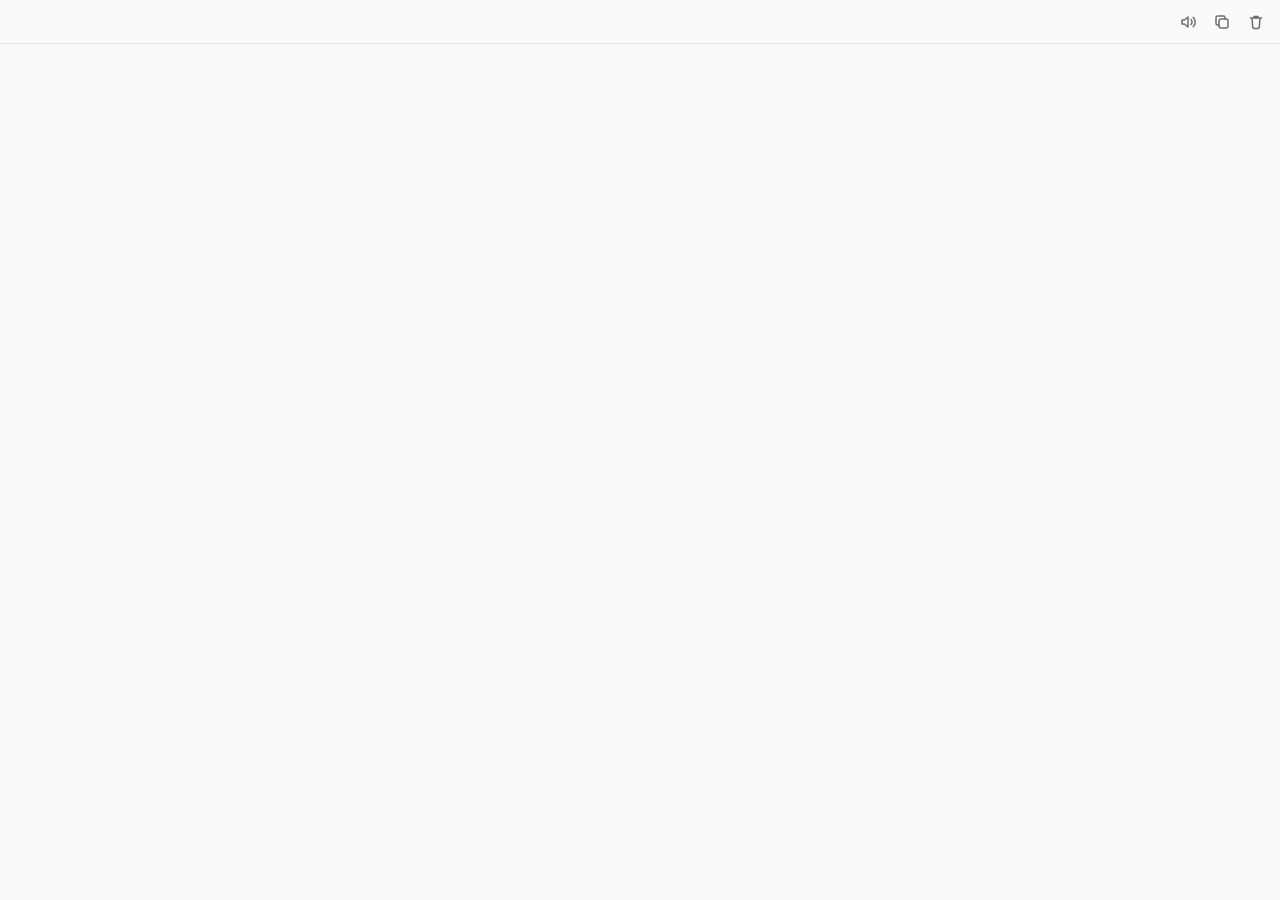
==== panel.html @ 9238266d "Scratcher: a plain text pad in the side panel Side panel text pad for Dia and Chromium browsers: Alt" ====
<!DOCTYPE html>
<html lang="en">
<head>
  <meta charset="UTF-8">
  <meta name="viewport" content="width=device-width, initial-scale=1">
  <meta name="color-scheme" content="light dark">
  <title>Scratcher</title>
  <link rel="stylesheet" href="panel.css">
</head>
<body class="loading">
  <header id="bar">
    <span id="count" aria-live="off"></span>
    <div class="tools" role="toolbar" aria-label="Scratcher">
      <button id="speakBtn" class="icon" type="button" aria-pressed="false" aria-keyshortcuts="Meta+Shift+L Control+Shift+L">
        <svg class="when-off" viewBox="0 0 20 20" aria-hidden="true"><path d="M4 8h2.5L10 5v10l-3.5-3H4z"/><path d="M13 7.5a3.5 3.5 0 0 1 0 5M15.2 5.3a6.5 6.5 0 0 1 0 9.4"/></svg>
        <svg class="when-on" viewBox="0 0 20 20" aria-hidden="true"><rect x="6" y="6" width="8" height="8" rx="1.5"/></svg>
      </button>
      <button id="copyBtn" class="icon" type="button" aria-keyshortcuts="Meta+Shift+Enter Control+Shift+Enter">
        <svg viewBox="0 0 20 20" aria-hidden="true"><rect x="7" y="7" width="9" height="9" rx="2"/><path d="M13 7V5.5A1.5 1.5 0 0 0 11.5 4h-6A1.5 1.5 0 0 0 4 5.5v6A1.5 1.5 0 0 0 5.5 13H7"/></svg>
      </button>
      <button id="clearBtn" class="icon" type="button" aria-keyshortcuts="Meta+Shift+Backspace Control+Shift+Backspace">
        <svg viewBox="0 0 20 20" aria-hidden="true"><path d="M4.5 6h11M8 6V4.5h4V6M6 6l.7 9.1A1.5 1.5 0 0 0 8.2 16.5h3.6a1.5 1.5 0 0 0 1.5-1.4L14 6"/></svg>
      </button>
    </div>
  </header>
  <main>
    <h1 class="sr-only">Scratcher</h1>
    <textarea id="editor" spellcheck="false" autocomplete="off" autocapitalize="off"
              aria-label="Text" aria-describedby="hint"
              placeholder="Paste or drop text here"></textarea>
    <p id="hint" class="sr-only">Plain text pad. Saves automatically.</p>
    <p id="live" class="sr-only" role="status" aria-live="polite"></p>
    <div id="toast" hidden>
      <span id="toastText"></span>
      <button id="toastAction" type="button" hidden></button>
    </div>
  </main>
  <script src="panel.js"></script>
</body>
</html>
---- panel.css ----
:root {
  --bg: #fafafa;
  --text: #1d1d1f;
  --muted: #6e6e73;
  --icon: #6e6e73;
  --icon-hover: #1d1d1f;
  --hover: rgba(0, 0, 0, 0.055);
  --pressed: rgba(0, 0, 0, 0.09);
  --line: rgba(0, 0, 0, 0.07);
  --accent: #2f6bff;
  --selection: rgba(47, 107, 255, 0.18);
  --drop: rgba(47, 107, 255, 0.05);
  --toast-bg: #1d1d1f;
  --toast-text: #fafafa;
  color-scheme: light;
}

@media (prefers-color-scheme: dark) {
  :root {
    --bg: #1e1e20;
    --text: #ececee;
    --muted: #98989f;
    --icon: #98989f;
    --icon-hover: #ececee;
    --hover: rgba(255, 255, 255, 0.07);
    --pressed: rgba(255, 255, 255, 0.12);
    --line: rgba(255, 255, 255, 0.08);
    --accent: #7aa2ff;
    --selection: rgba(122, 162, 255, 0.28);
    --drop: rgba(122, 162, 255, 0.07);
    --toast-bg: #ececee;
    --toast-text: #1e1e20;
    color-scheme: dark;
  }
}

* {
  box-sizing: border-box;
  margin: 0;
  padding: 0;
}

html, body {
  height: 100%;
}

body {
  display: flex;
  flex-direction: column;
  font: 15px/1.6 -apple-system, BlinkMacSystemFont, "SF Pro Text", "Inter", "Segoe UI", system-ui, sans-serif;
  background: var(--bg);
  color: var(--text);
  -webkit-font-smoothing: antialiased;
  text-rendering: optimizeLegibility;
}

::selection {
  background: var(--selection);
}

/* ── Bar ── */

#bar {
  flex: 0 0 auto;
  display: flex;
  align-items: center;
  justify-content: space-between;
  gap: 8px;
  height: 44px;
  padding: 0 8px 0 20px;
  border-bottom: 1px solid var(--line);
}

#count {
  min-width: 0;
  font-size: 12px;
  color: var(--muted);
  font-variant-numeric: tabular-nums;
  white-space: nowrap;
  overflow: hidden;
  text-overflow: ellipsis;
}

.tools {
  display: flex;
  gap: 2px;
}

button {
  font: inherit;
  color: inherit;
  background: none;
  border: 0;
  cursor: pointer;
}

.icon {
  display: grid;
  place-items: center;
  width: 32px;
  height: 32px;
  border-radius: 8px;
  color: var(--icon);
}

.icon:hover {
  background: var(--hover);
  color: var(--icon-hover);
}

.icon:active {
  background: var(--pressed);
}

.icon svg {
  width: 20px;
  height: 20px;
  fill: none;
  stroke: currentColor;
  stroke-width: 1.5;
  stroke-linecap: round;
  stroke-linejoin: round;
}

.icon .when-on,
.icon[aria-pressed="true"] .when-off {
  display: none;
}

.icon[aria-pressed="true"] .when-on {
  display: block;
  fill: currentColor;
  stroke: none;
}

.icon[aria-pressed="true"] {
  color: var(--accent);
}

.icon:disabled {
  opacity: 0.35;
  cursor: default;
  background: none;
}

:focus-visible {
  outline: 2px solid var(--accent);
  outline-offset: 1px;
}

/* ── Editor ── */

main {
  flex: 1;
  display: flex;
  min-height: 0;
}

#editor {
  flex: 1;
  width: 100%;
  padding: 16px 20px 40vh;
  border: 0;
  outline: none;
  resize: none;
  background: transparent;
  color: inherit;
  font: inherit;
  overflow-wrap: break-word;
  tab-size: 4;
  caret-color: var(--accent);
  scroll-padding-bottom: 48px;
}

#editor::placeholder {
  color: var(--muted);
  opacity: 1;
}

/* Nothing flashes in before the saved text arrives. */
body.loading #editor::placeholder {
  color: transparent;
}

body.dragging #editor {
  background: var(--drop);
  box-shadow: inset 0 0 0 2px var(--accent);
}

/* ── Toast ── */

#toast {
  position: fixed;
  left: 50%;
  bottom: 16px;
  transform: translateX(-50%);
  display: flex;
  align-items: center;
  gap: 12px;
  max-width: calc(100% - 32px);
  padding: 8px 14px;
  border-radius: 999px;
  background: var(--toast-bg);
  color: var(--toast-text);
  font-size: 13px;
  line-height: 1.3;
  white-space: nowrap;
  box-shadow: 0 4px 16px rgba(0, 0, 0, 0.14);
  animation: rise 160ms ease-out;
}

#toast[hidden] {
  display: none;
}

#toastAction {
  font-weight: 600;
  padding: 2px 0;
  color: inherit;
  text-decoration: underline;
  text-underline-offset: 2px;
}

@keyframes rise {
  from { opacity: 0; transform: translate(-50%, 6px); }
}

@media (prefers-reduced-motion: reduce) {
  #toast { animation: none; }
}

@media (forced-colors: active) {
  .icon[aria-pressed="true"] { outline: 2px solid CanvasText; }
  #toast { border: 1px solid CanvasText; }
}

.sr-only {
  position: absolute;
  width: 1px;
  height: 1px;
  overflow: hidden;
  clip-path: inset(50%);
  white-space: nowrap;
}
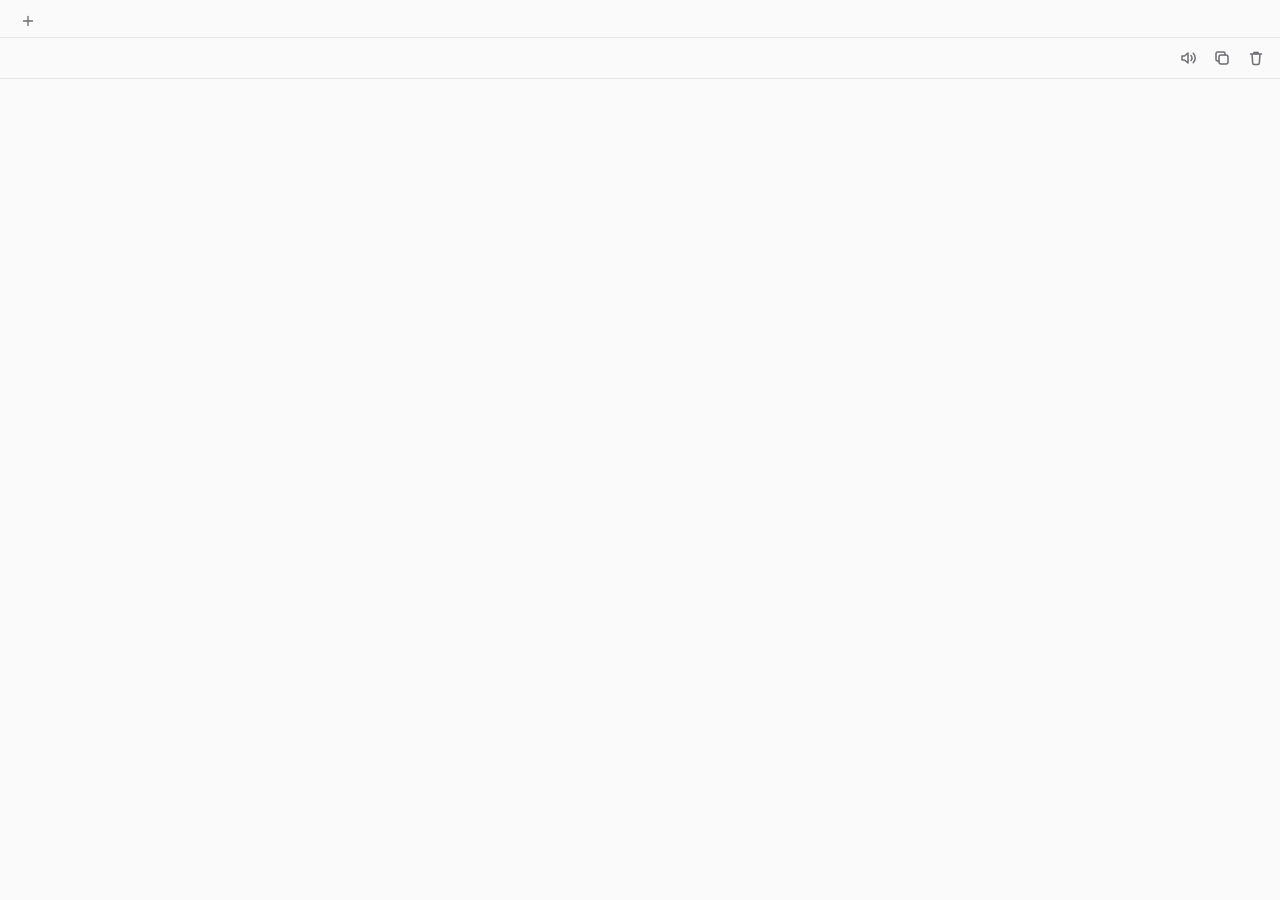
==== commit 3ac450ff: "Scratcher 0.6.0: tabs and sync across computers - Several pads in a tab strip: new, switch, rename (" ====
--- a/panel.html
+++ b/panel.html
@@ -8,26 +8,35 @@
   <link rel="stylesheet" href="panel.css">
 </head>
 <body class="loading">
-  <header id="bar">
-    <span id="count" aria-live="off"></span>
-    <div class="tools" role="toolbar" aria-label="Scratcher">
-      <button id="speakBtn" class="icon" type="button" aria-pressed="false" aria-keyshortcuts="Meta+Shift+L Control+Shift+L">
-        <svg class="when-off" viewBox="0 0 20 20" aria-hidden="true"><path d="M4 8h2.5L10 5v10l-3.5-3H4z"/><path d="M13 7.5a3.5 3.5 0 0 1 0 5M15.2 5.3a6.5 6.5 0 0 1 0 9.4"/></svg>
-        <svg class="when-on" viewBox="0 0 20 20" aria-hidden="true"><rect x="6" y="6" width="8" height="8" rx="1.5"/></svg>
-      </button>
-      <button id="copyBtn" class="icon" type="button" aria-keyshortcuts="Meta+Shift+Enter Control+Shift+Enter">
-        <svg viewBox="0 0 20 20" aria-hidden="true"><rect x="7" y="7" width="9" height="9" rx="2"/><path d="M13 7V5.5A1.5 1.5 0 0 0 11.5 4h-6A1.5 1.5 0 0 0 4 5.5v6A1.5 1.5 0 0 0 5.5 13H7"/></svg>
-      </button>
-      <button id="clearBtn" class="icon" type="button" aria-keyshortcuts="Meta+Shift+Backspace Control+Shift+Backspace">
-        <svg viewBox="0 0 20 20" aria-hidden="true"><path d="M4.5 6h11M8 6V4.5h4V6M6 6l.7 9.1A1.5 1.5 0 0 0 8.2 16.5h3.6a1.5 1.5 0 0 0 1.5-1.4L14 6"/></svg>
+  <header>
+    <div id="tabbar">
+      <div id="tabs" role="tablist" aria-label="Pads"></div>
+      <button id="newBtn" class="icon add" type="button" aria-label="New pad">
+        <svg viewBox="0 0 20 20" aria-hidden="true"><path d="M10 5v10M5 10h10"/></svg>
       </button>
     </div>
+    <div id="bar">
+      <span id="count" aria-live="off"></span>
+      <button id="syncNote" type="button" hidden>
+        <svg viewBox="0 0 16 16" aria-hidden="true"><path d="M4.5 11.5h7a2.5 2.5 0 0 0 .3-5 3.5 3.5 0 0 0-6.8-.7A2.6 2.6 0 0 0 4.5 11.5z"/><path d="M3 13 13 3"/></svg>
+        Not syncing
+      </button>
+      <div class="tools" role="toolbar" aria-label="Scratcher">
+        <button id="speakBtn" class="icon" type="button" aria-pressed="false" aria-keyshortcuts="Meta+Shift+L Control+Shift+L">
+          <svg class="when-off" viewBox="0 0 20 20" aria-hidden="true"><path d="M4 8h2.5L10 5v10l-3.5-3H4z"/><path d="M13 7.5a3.5 3.5 0 0 1 0 5M15.2 5.3a6.5 6.5 0 0 1 0 9.4"/></svg>
+          <svg class="when-on" viewBox="0 0 20 20" aria-hidden="true"><rect x="6" y="6" width="8" height="8" rx="1.5"/></svg>
+        </button>
+        <button id="copyBtn" class="icon" type="button" aria-keyshortcuts="Meta+Shift+Enter Control+Shift+Enter">
+          <svg viewBox="0 0 20 20" aria-hidden="true"><rect x="7" y="7" width="9" height="9" rx="2"/><path d="M13 7V5.5A1.5 1.5 0 0 0 11.5 4h-6A1.5 1.5 0 0 0 4 5.5v6A1.5 1.5 0 0 0 5.5 13H7"/></svg>
+        </button>
+        <button id="clearBtn" class="icon" type="button" aria-keyshortcuts="Meta+Shift+Backspace Control+Shift+Backspace">
+          <svg viewBox="0 0 20 20" aria-hidden="true"><path d="M4.5 6h11M8 6V4.5h4V6M6 6l.7 9.1A1.5 1.5 0 0 0 8.2 16.5h3.6a1.5 1.5 0 0 0 1.5-1.4L14 6"/></svg>
+        </button>
+      </div>
+    </div>
   </header>
-  <main>
+  <main id="editors">
     <h1 class="sr-only">Scratcher</h1>
-    <textarea id="editor" spellcheck="false" autocomplete="off" autocapitalize="off"
-              aria-label="Text" aria-describedby="hint"
-              placeholder="Paste or drop text here"></textarea>
     <p id="hint" class="sr-only">Plain text pad. Saves automatically.</p>
     <p id="live" class="sr-only" role="status" aria-live="polite"></p>
     <div id="toast" hidden>
@@ -35,6 +44,7 @@
       <button id="toastAction" type="button" hidden></button>
     </div>
   </main>
+  <script src="sync.js"></script>
   <script src="panel.js"></script>
 </body>
 </html>
--- a/panel.css
+++ b/panel.css
@@ -7,9 +7,9 @@
   --hover: rgba(0, 0, 0, 0.055);
   --pressed: rgba(0, 0, 0, 0.09);
   --line: rgba(0, 0, 0, 0.07);
-  --accent: #2f6bff;
-  --selection: rgba(47, 107, 255, 0.18);
-  --drop: rgba(47, 107, 255, 0.05);
+  --accent: #a87400;
+  --selection: rgba(255, 200, 31, 0.38);
+  --drop: rgba(255, 200, 31, 0.08);
   --toast-bg: #1d1d1f;
   --toast-text: #fafafa;
   color-scheme: light;
@@ -25,9 +25,9 @@
     --hover: rgba(255, 255, 255, 0.07);
     --pressed: rgba(255, 255, 255, 0.12);
     --line: rgba(255, 255, 255, 0.08);
-    --accent: #7aa2ff;
-    --selection: rgba(122, 162, 255, 0.28);
-    --drop: rgba(122, 162, 255, 0.07);
+    --accent: #ffd24d;
+    --selection: rgba(255, 210, 77, 0.26);
+    --drop: rgba(255, 210, 77, 0.07);
     --toast-bg: #ececee;
     --toast-text: #1e1e20;
     color-scheme: dark;
@@ -58,20 +58,181 @@
   background: var(--selection);
 }
 
+/* ── Tabs ── */
+
+header {
+  flex: 0 0 auto;
+  border-bottom: 1px solid var(--line);
+}
+
+#tabbar {
+  display: flex;
+  align-items: flex-end;
+  gap: 2px;
+  height: 38px;
+  padding: 0 8px 0 12px;
+  border-bottom: 1px solid var(--line);
+}
+
+#tabs {
+  flex: 0 1 auto;
+  display: flex;
+  align-items: flex-end;
+  gap: 2px;
+  min-width: 0;
+  height: 100%;
+  overflow-x: auto;
+  scrollbar-width: none;
+}
+
+#tabs::-webkit-scrollbar {
+  display: none;
+}
+
+.tab {
+  position: relative;
+  flex: 0 1 auto;
+  display: flex;
+  align-items: center;
+  gap: 2px;
+  min-width: 64px;
+  max-width: 132px;
+  height: 32px;
+  padding: 0 4px 0 10px;
+  border-radius: 8px 8px 0 0;
+  color: var(--muted);
+  font-size: 13px;
+  line-height: 1;
+  cursor: default;
+  user-select: none;
+}
+
+.tab:hover {
+  background: var(--hover);
+  color: var(--text);
+}
+
+.tab[aria-selected="true"] {
+  color: var(--text);
+  font-weight: 600;
+}
+
+.tab[aria-selected="true"]::after {
+  content: "";
+  position: absolute;
+  left: 8px;
+  right: 8px;
+  bottom: -1px;
+  height: 2px;
+  border-radius: 2px;
+  background: var(--accent);
+}
+
+.tab:focus-visible {
+  outline-offset: -2px;
+}
+
+.tab .label {
+  flex: 1 1 auto;
+  min-width: 0;
+  overflow: hidden;
+  white-space: nowrap;
+  text-overflow: ellipsis;
+  padding: 2px 0;
+}
+
+.tab .x {
+  flex: 0 0 auto;
+  display: none;
+  place-items: center;
+  width: 18px;
+  height: 18px;
+  border-radius: 5px;
+  color: var(--icon);
+  cursor: pointer;
+}
+
+/* Close sits in the open tab; other tabs show it over their name on hover,
+   so narrow tabs keep room for the name. */
+.tab[aria-selected="true"] .x {
+  display: grid;
+}
+
+.tab:not([aria-selected="true"]) {
+  padding-right: 10px;
+}
+
+.tab:not([aria-selected="true"]):hover .x {
+  display: grid;
+  position: absolute;
+  right: 4px;
+  background: var(--bg);
+  box-shadow: -8px 0 6px -2px var(--bg);
+}
+
+.tab .x:hover {
+  background: var(--pressed);
+  color: var(--icon-hover);
+}
+
+.tab .x svg {
+  width: 12px;
+  height: 12px;
+  fill: none;
+  stroke: currentColor;
+  stroke-width: 1.5;
+  stroke-linecap: round;
+}
+
+/* One pad: nothing to close. */
+body.single .tab .x {
+  display: none;
+}
+
+body.single .tab {
+  padding-right: 10px;
+}
+
+.rename {
+  width: auto;
+  min-width: 0;
+  max-width: 140px;
+  padding: 3px 5px;
+  margin-left: -6px;
+  border: 1px solid var(--accent);
+  border-radius: 5px;
+  background: var(--bg);
+  color: var(--text);
+  font: inherit;
+  font-weight: 600;
+  outline: none;
+}
+
+.icon.add {
+  flex: 0 0 auto;
+  width: 28px;
+  height: 28px;
+  margin-bottom: 2px;
+}
+
+.icon.add svg {
+  width: 18px;
+  height: 18px;
+}
+
 /* ── Bar ── */
 
 #bar {
-  flex: 0 0 auto;
   display: flex;
   align-items: center;
   justify-content: space-between;
   gap: 8px;
-  height: 44px;
+  height: 40px;
   padding: 0 8px 0 20px;
-  border-bottom: 1px solid var(--line);
 }
 
 #count {
+  flex: 1 1 auto;
   min-width: 0;
   font-size: 12px;
   color: var(--muted);
@@ -84,6 +245,39 @@
 .tools {
   display: flex;
   gap: 2px;
+}
+
+#syncNote {
+  flex: 0 0 auto;
+  display: inline-flex;
+  align-items: center;
+  gap: 4px;
+  padding: 3px 8px;
+  border: 1px solid var(--line);
+  border-radius: 999px;
+  color: var(--muted);
+  font-size: 11px;
+  line-height: 1.2;
+  white-space: nowrap;
+}
+
+#syncNote[hidden] {
+  display: none;
+}
+
+#syncNote:hover {
+  background: var(--hover);
+  color: var(--text);
+}
+
+#syncNote svg {
+  width: 13px;
+  height: 13px;
+  fill: none;
+  stroke: currentColor;
+  stroke-width: 1.3;
+  stroke-linecap: round;
+  stroke-linejoin: round;
 }
 
 button {
@@ -156,7 +350,17 @@
   min-height: 0;
 }
 
-#editor {
+.panel {
+  flex: 1;
+  display: flex;
+  min-width: 0;
+}
+
+.panel[hidden] {
+  display: none;
+}
+
+.editor {
   flex: 1;
   width: 100%;
   padding: 16px 20px 40vh;
@@ -172,17 +376,17 @@
   scroll-padding-bottom: 48px;
 }
 
-#editor::placeholder {
+.editor::placeholder {
   color: var(--muted);
   opacity: 1;
 }
 
 /* Nothing flashes in before the saved text arrives. */
-body.loading #editor::placeholder {
+body.loading .editor::placeholder {
   color: transparent;
 }
 
-body.dragging #editor {
+body.dragging .editor {
   background: var(--drop);
   box-shadow: inset 0 0 0 2px var(--accent);
 }
@@ -231,6 +435,7 @@
 
 @media (forced-colors: active) {
   .icon[aria-pressed="true"] { outline: 2px solid CanvasText; }
+  .tab[aria-selected="true"]::after { background: Highlight; }
   #toast { border: 1px solid CanvasText; }
 }
 
